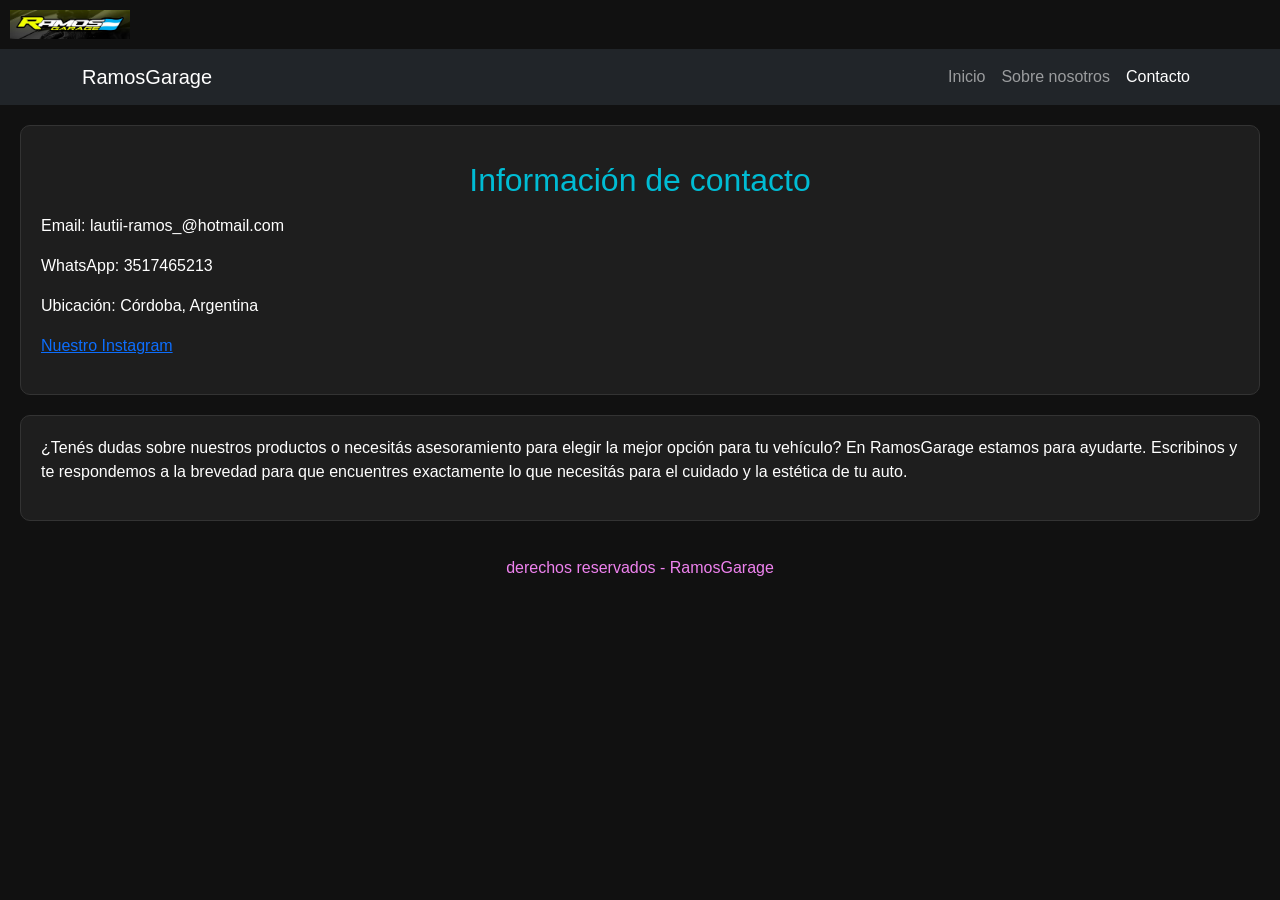
==== pages/contacto.html @ 31805b4e "Primer commit preEntrega2" ====
<!DOCTYPE html>
<html lang="en">
<head>
  <meta charset="UTF-8">
  <meta name="viewport" content="width=device-width, initial-scale=1.0">
  <title>Contacto</title>

  <!-- bootstrap css -->
  <link href="https://cdn.jsdelivr.net/npm/bootstrap@5.3.3/dist/css/bootstrap.min.css" rel="stylesheet">

  <!-- link css -->
  <link rel="stylesheet" href="../css/style.css">
</head>

<body>

  <!-- header -->
  <header>

    <!-- imagen/logo -->
    <div class="logo">
      <img src="../img/logotipo.jpeg" alt="logo RamosGarage">
    </div>

    <!-- menu con bootstrap -->
    <nav class="navbar navbar-expand-lg navbar-dark bg-dark">
      <div class="container">
        <a class="navbar-brand" href="../index.html">RamosGarage</a>

        <!-- boton hamburguesa -->
        <button class="navbar-toggler" type="button" data-bs-toggle="collapse" data-bs-target="#menu">
          <span class="navbar-toggler-icon"></span>
        </button>

        <div class="collapse navbar-collapse" id="menu">
          <ul class="navbar-nav ms-auto">
            <li class="nav-item">
              <a class="nav-link" href="../index.html">Inicio</a>
            </li>
            <li class="nav-item">
              <a class="nav-link" href="nosotros.html">Sobre nosotros</a>
            </li>
            <li class="nav-item">
              <a class="nav-link active" href="contacto.html">Contacto</a>
            </li>
          </ul>
        </div>
      </div>
    </nav>

  </header>

  <!-- contenido principal -->
  <main>

    <!-- info -->
    <section>
      <h2>Información de contacto</h2>
      <p>Email: lautii-ramos_@hotmail.com</p>
      <p>WhatsApp: 3517465213</p>
      <p>Ubicación: Córdoba, Argentina</p>

      <!-- link a instagram -->
      <p>
        <a href="https://www.instagram.com/rramosgarage/" target="_blank">Nuestro Instagram</a>
      </p>
    </section>

    <!-- parrafo de ayuda -->
    <section>
      <p class="dudas">
        ¿Tenés dudas sobre nuestros productos o necesitás asesoramiento para elegir la mejor opción para tu vehículo?
        En RamosGarage estamos para ayudarte. Escribinos y te respondemos a la brevedad para que encuentres exactamente
        lo que necesitás para el cuidado y la estética de tu auto.
      </p>
    </section>

  </main>

  <!-- footer -->
  <footer>
    <p class="derechos">derechos reservados - RamosGarage</p>
  </footer>

  <!-- bootstrap js -->
  <script src="https://cdn.jsdelivr.net/npm/bootstrap@5.3.3/dist/js/bootstrap.bundle.min.js"></script>

</body>
</html>
---- css/style.css ----
/* generales */
body {
    font-family: Arial, sans-serif;
    margin: 0;
    background-color: #111;
    color: white;
}

/* encabezados */
h1, h2 {
    color: #00bcd4;
    text-align: center;
    margin: 15px 0;
}

/* secciones */
section {
    background-color: #1e1e1e;
    margin: 20px;
    padding: 20px;
    border-radius: 10px;
    border: 1px solid #333;
}

/* texto nosotros */
.nosotros {
    color: aqua;
}

/* footer */
.derechos {
    color: violet;
    text-align: center;
    padding: 15px;
}

/* contenedor de productos */
.productos {
    display: flex;
    gap: 15px;
    flex-wrap: wrap;
    justify-content: center;
}

/* cajas de productos */
.producto {
    background: #222;
    padding: 10px;
    border-radius: 8px;
    width: 250px;
}

/* logo */
.logo img {
    width: 120px;
    margin: 10px;
}

/* media query mobile */
@media (max-width: 600px) {

    section {
        margin: 10px;
        padding: 15px;
    }

    .producto {
        width: 100%;
    }

}
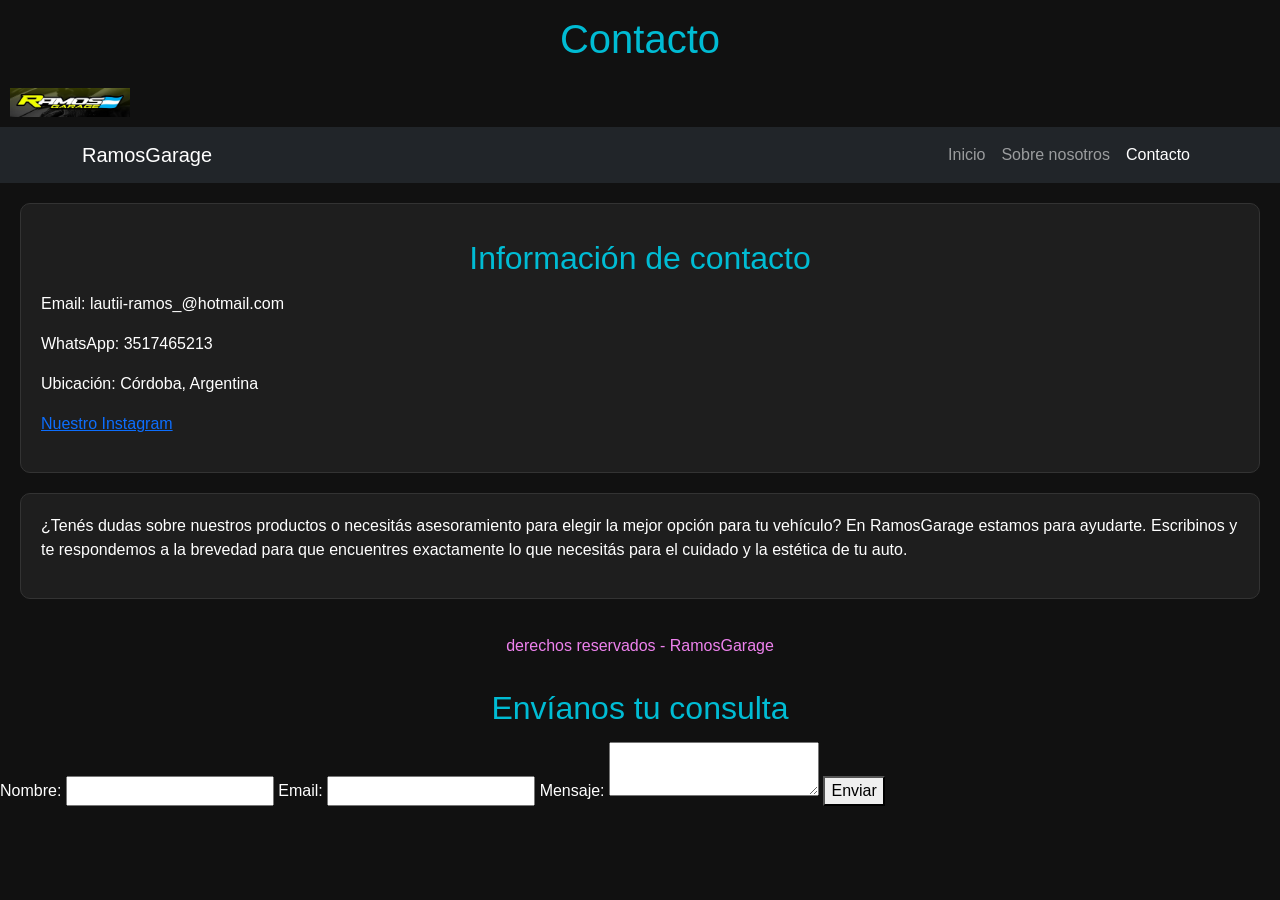
==== commit 8fead604: "actualizacion index" ====
--- a/pages/contacto.html
+++ b/pages/contacto.html
@@ -1,11 +1,12 @@
 <!DOCTYPE html>
 <html lang="en">
 <head>
+  <h1>Contacto</h1>
   <meta charset="UTF-8">
   <meta name="viewport" content="width=device-width, initial-scale=1.0">
   <title>Contacto</title>
 
-  <!-- bootstrap css -->
+  <!-- link bootstrap css -->
   <link href="https://cdn.jsdelivr.net/npm/bootstrap@5.3.3/dist/css/bootstrap.min.css" rel="stylesheet">
 
   <!-- link css -->
@@ -27,8 +28,9 @@
       <div class="container">
         <a class="navbar-brand" href="../index.html">RamosGarage</a>
 
-        <!-- boton hamburguesa -->
-        <button class="navbar-toggler" type="button" data-bs-toggle="collapse" data-bs-target="#menu">
+
+                    <!-- botones principales -->
+          <button class="navbar-toggler" type="button" data-bs-toggle="collapse" data-bs-target="#menu">
           <span class="navbar-toggler-icon"></span>
         </button>
 
@@ -86,4 +88,17 @@
   <script src="https://cdn.jsdelivr.net/npm/bootstrap@5.3.3/dist/js/bootstrap.bundle.min.js"></script>
 
 </body>
-</html>+</html><h2>Envíanos tu consulta</h2>
+
+<form>
+  <label for="nombre">Nombre:</label>
+  <input type="text" id="nombre" name="nombre">
+
+  <label for="email">Email:</label>
+  <input type="email" id="email" name="email">
+
+  <label for="mensaje">Mensaje:</label>
+  <textarea id="mensaje" name="mensaje"></textarea>
+
+  <button type="submit">Enviar</button>
+</form>
--- a/css/style.css
+++ b/css/style.css
@@ -68,4 +68,60 @@
         width: 100%;
     }
 
-}+}.productos{
+  display: flex;
+  justify-content: center;
+  gap: 25px;
+  flex-wrap: wrap;
+  margin-top: 30px;
+}
+
+.producto{
+  background-color: #1c1c1c;
+  padding: 15px;
+  border-radius: 10px;
+  width: 260px;
+  transition: transform 0.3s ease, box-shadow 0.3s ease;
+}
+
+.producto img{
+  width: 100%;
+  height: 180px;
+  object-fit: cover;
+  border-radius: 8px;
+}
+
+.producto h3{
+  margin-top: 10px;
+}
+
+.producto p{
+  font-size: 14px;
+  color: #ccc;
+}
+
+/* efecto cuando pasas el mouse */
+
+.producto:hover{
+  transform: translateY(-8px);
+  box-shadow: 0px 10px 20px rgba(0,0,0,0.5);
+}@media (max-width: 768px){
+
+  .productos{
+    flex-direction: column;
+    align-items: center;
+  }
+
+  .producto{
+    width: 90%;
+  }
+
+}.productos{
+  display: grid;
+  grid-template-columns: repeat(3, 1fr);
+  gap: 20px;
+}@media (max-width:768px){
+  .productos{
+    grid-template-columns: 1fr;
+  }
+}
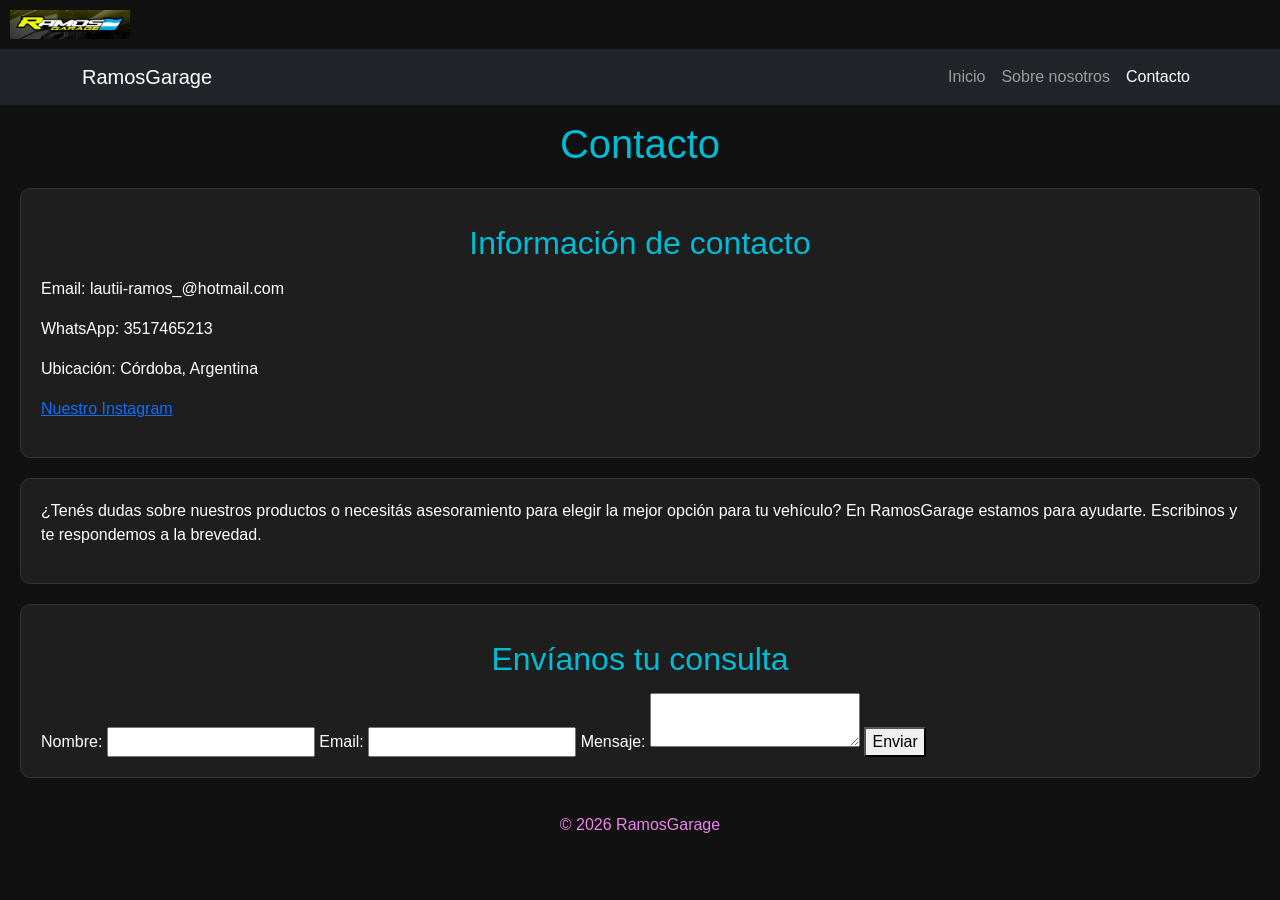
==== commit f5b44048: "actualizacion contacto" ====
--- a/pages/contacto.html
+++ b/pages/contacto.html
@@ -1,16 +1,18 @@
 <!DOCTYPE html>
-<html lang="en">
+<html lang="es">
 <head>
-  <h1>Contacto</h1>
+
   <meta charset="UTF-8">
   <meta name="viewport" content="width=device-width, initial-scale=1.0">
-  <title>Contacto</title>
 
-  <!-- link bootstrap css -->
+  <title>Contacto | RamosGarage</title>
+
+  <!-- bootstrap css -->
   <link href="https://cdn.jsdelivr.net/npm/bootstrap@5.3.3/dist/css/bootstrap.min.css" rel="stylesheet">
 
-  <!-- link css -->
+  <!-- css -->
   <link rel="stylesheet" href="../css/style.css">
+
 </head>
 
 <body>
@@ -18,36 +20,45 @@
   <!-- header -->
   <header>
 
-    <!-- imagen/logo -->
+    <!-- logo -->
     <div class="logo">
-      <img src="../img/logotipo.jpeg" alt="logo RamosGarage">
+      <img src="../img/logotipo.jpeg" alt="Logo RamosGarage">
     </div>
 
-    <!-- menu con bootstrap -->
+    <!-- menu bootstrap -->
     <nav class="navbar navbar-expand-lg navbar-dark bg-dark">
+
       <div class="container">
+
         <a class="navbar-brand" href="../index.html">RamosGarage</a>
 
-
-                    <!-- botones principales -->
-          <button class="navbar-toggler" type="button" data-bs-toggle="collapse" data-bs-target="#menu">
+        <!-- botón nav -->
+        <button class="navbar-toggler" type="button" data-bs-toggle="collapse" data-bs-target="#menu">
           <span class="navbar-toggler-icon"></span>
         </button>
 
         <div class="collapse navbar-collapse" id="menu">
+
           <ul class="navbar-nav ms-auto">
+
             <li class="nav-item">
               <a class="nav-link" href="../index.html">Inicio</a>
             </li>
+
             <li class="nav-item">
               <a class="nav-link" href="nosotros.html">Sobre nosotros</a>
             </li>
+
             <li class="nav-item">
               <a class="nav-link active" href="contacto.html">Contacto</a>
             </li>
+
           </ul>
+
         </div>
+
       </div>
+
     </nav>
 
   </header>
@@ -55,50 +66,70 @@
   <!-- contenido principal -->
   <main>
 
+    <h1>Contacto</h1>
+
     <!-- info -->
     <section>
+
       <h2>Información de contacto</h2>
+
       <p>Email: lautii-ramos_@hotmail.com</p>
       <p>WhatsApp: 3517465213</p>
       <p>Ubicación: Córdoba, Argentina</p>
 
-      <!-- link a instagram -->
       <p>
-        <a href="https://www.instagram.com/rramosgarage/" target="_blank">Nuestro Instagram</a>
+        <a href="https://www.instagram.com/rramosgarage/" target="_blank">
+          Nuestro Instagram
+        </a>
       </p>
+
     </section>
 
-    <!-- parrafo de ayuda -->
+    <!-- texto -->
     <section>
+
       <p class="dudas">
         ¿Tenés dudas sobre nuestros productos o necesitás asesoramiento para elegir la mejor opción para tu vehículo?
-        En RamosGarage estamos para ayudarte. Escribinos y te respondemos a la brevedad para que encuentres exactamente
-        lo que necesitás para el cuidado y la estética de tu auto.
+        En RamosGarage estamos para ayudarte. Escribinos y te respondemos a la brevedad.
       </p>
+
+    </section>
+
+    <!-- formulario -->
+    <section>
+
+      <h2>Envíanos tu consulta</h2>
+
+      <form>
+
+        <label for="nombre">Nombre:</label>
+        <input type="text" id="nombre" name="nombre">
+
+        <label for="email">Email:</label>
+        <input type="email" id="email" name="email">
+
+        <label for="mensaje">Mensaje:</label>
+        <textarea id="mensaje" name="mensaje"></textarea>
+
+        <button type="submit">Enviar</button>
+
+      </form>
+
     </section>
 
   </main>
 
   <!-- footer -->
   <footer>
-    <p class="derechos">derechos reservados - RamosGarage</p>
+
+    <p class="derechos">
+      © 2026 RamosGarage
+    </p>
+
   </footer>
 
   <!-- bootstrap js -->
   <script src="https://cdn.jsdelivr.net/npm/bootstrap@5.3.3/dist/js/bootstrap.bundle.min.js"></script>
 
 </body>
-</html><h2>Envíanos tu consulta</h2>
-
-<form>
-  <label for="nombre">Nombre:</label>
-  <input type="text" id="nombre" name="nombre">
-
-  <label for="email">Email:</label>
-  <input type="email" id="email" name="email">
-
-  <label for="mensaje">Mensaje:</label>
-  <textarea id="mensaje" name="mensaje"></textarea>
-
-  <button type="submit">Enviar</button>
-</form>+</html>
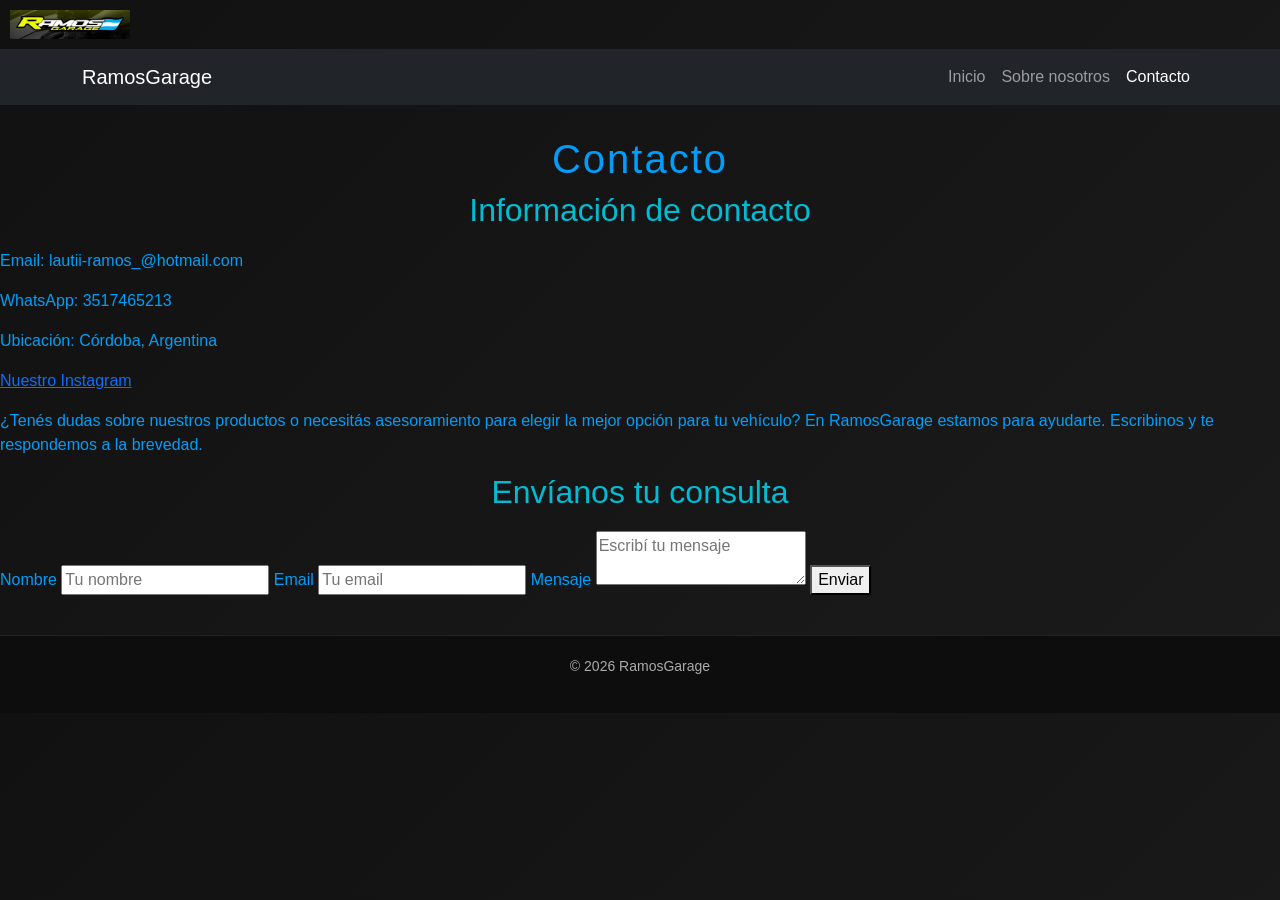
==== commit d4da08b1: "correcion formulario" ====
--- a/pages/contacto.html
+++ b/pages/contacto.html
@@ -102,18 +102,17 @@
 
       <form>
 
-        <label for="nombre">Nombre:</label>
-        <input type="text" id="nombre" name="nombre">
+  <label>Nombre</label>
+  <input type="text" placeholder="Tu nombre">
 
-        <label for="email">Email:</label>
-        <input type="email" id="email" name="email">
+  <label>Email</label>
+  <input type="email" placeholder="Tu email">
 
-        <label for="mensaje">Mensaje:</label>
-        <textarea id="mensaje" name="mensaje"></textarea>
+  <label>Mensaje</label>
+  <textarea placeholder="Escribí tu mensaje"></textarea>
 
-        <button type="submit">Enviar</button>
-
-      </form>
+  <button>Enviar</button>
+</form>
 
     </section>
 
--- a/css/style.css
+++ b/css/style.css
@@ -1,127 +1,78 @@
-/* generales */
-body {
-    font-family: Arial, sans-serif;
-    margin: 0;
-    background-color: #111;
-    color: white;
+.productos {
+  display: grid;
+  grid-template-columns: repeat(3, 1fr);
+  gap: 20px;
 }
 
-/* encabezados */
-h1, h2 {
-    color: #00bcd4;
-    text-align: center;
-    margin: 15px 0;
-}
-
-/* secciones */
-section {
-    background-color: #1e1e1e;
-    margin: 20px;
-    padding: 20px;
-    border-radius: 10px;
-    border: 1px solid #333;
-}
-
-/* texto nosotros */
-.nosotros {
-    color: aqua;
-}
-
-/* footer */
-.derechos {
-    color: violet;
-    text-align: center;
-    padding: 15px;
-}
-
-/* contenedor de productos */
-.productos {
-    display: flex;
-    gap: 15px;
-    flex-wrap: wrap;
-    justify-content: center;
-}
-
-/* cajas de productos */
 .producto {
-    background: #222;
-    padding: 10px;
-    border-radius: 8px;
-    width: 250px;
-}
-
-/* logo */
-.logo img {
-    width: 120px;
-    margin: 10px;
-}
-
-/* media query mobile */
-@media (max-width: 600px) {
-
-    section {
-        margin: 10px;
-        padding: 15px;
-    }
-
-    .producto {
-        width: 100%;
-    }
-
-}.productos{
-  display: flex;
-  justify-content: center;
-  gap: 25px;
-  flex-wrap: wrap;
-  margin-top: 30px;
-}
-
-.producto{
   background-color: #1c1c1c;
   padding: 15px;
   border-radius: 10px;
-  width: 260px;
-  transition: transform 0.3s ease, box-shadow 0.3s ease;
+  transition: all 0.3s ease;
 }
-
-.producto img{
+.producto:hover {
+  transform: translateY(-8px) scale(1.02);
+  box-shadow: 0 15px 30px rgba(0, 0, 0, 0.6);
+}
+.producto img {
   width: 100%;
   height: 180px;
   object-fit: cover;
   border-radius: 8px;
 }
 
-.producto h3{
-  margin-top: 10px;
+body {
+  font-family: Arial, sans-serif;
+  margin: 0;
+  background: linear-gradient(135deg, #111, #1b1b1b);
+  color: rgb(0, 158, 250);
 }
 
-.producto p{
-  font-size: 14px;
+h1 {
+  font-size: 40px;
+  text-align: center;
+  margin-top: 30px;
+  letter-spacing: 2px;
+}
+
+h2 {
+  text-align: center;
+  color: #00bcd4;
+  margin-bottom: 20px;
+}
+
+.presentacion {
+  text-align: center;
+  padding: 80px 20px;
+  background: linear-gradient(135deg, #0f0f0f, #1b1b1b);
+}
+.presentacion h1 {
+  font-size: 48px;
+  letter-spacing: 2px;
+}
+.presentacion p {
+  max-width: 700px;
+  margin: auto;
   color: #ccc;
 }
 
-/* efecto cuando pasas el mouse */
+.logo img {
+  width: 120px;
+  height: auto;
+  margin: 10px;
+}
 
-.producto:hover{
-  transform: translateY(-8px);
-  box-shadow: 0px 10px 20px rgba(0,0,0,0.5);
-}@media (max-width: 768px){
+footer {
+  margin-top: 40px;
+  background: #0d0d0d;
+  padding: 20px;
+  text-align: center;
+  border-top: 1px solid #222;
+}
 
-  .productos{
-    flex-direction: column;
-    align-items: center;
-  }
+.derechos {
+  color: #aaa;
+  font-size: 14px;
+}
 
-  .producto{
-    width: 90%;
-  }
-
-}.productos{
-  display: grid;
-  grid-template-columns: repeat(3, 1fr);
-  gap: 20px;
-}@media (max-width:768px){
-  .productos{
-    grid-template-columns: 1fr;
-  }
-}
+/*# sourceMappingURL=style.css.map */
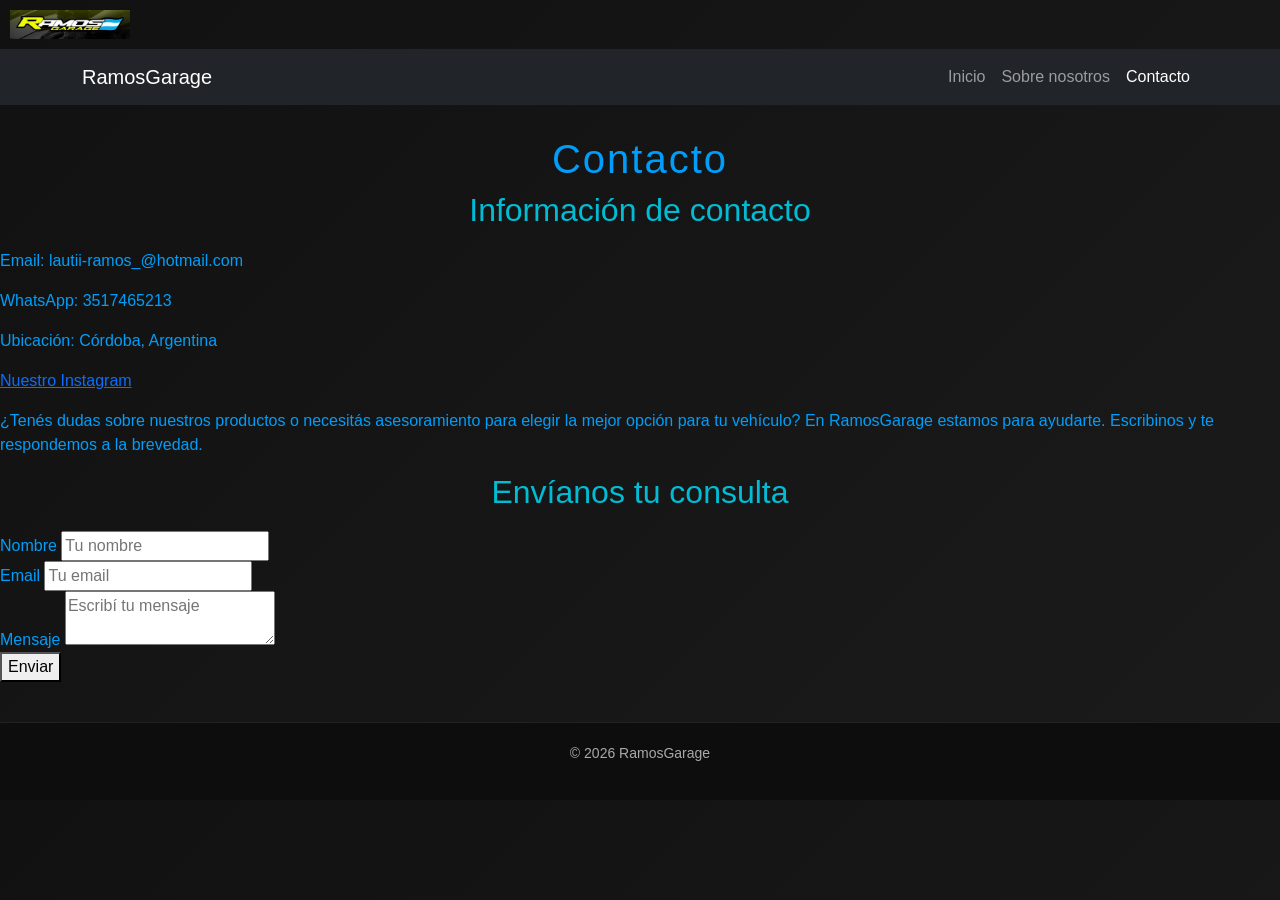
==== commit 03c19609: "responsive, reset, comentarios, y formulario" ====
--- a/pages/contacto.html
+++ b/pages/contacto.html
@@ -100,18 +100,27 @@
 
       <h2>Envíanos tu consulta</h2>
 
-      <form>
+    <form class="form-grid">
+  
+  <div class="campo">
+    <label>Nombre</label>
+    <input type="text" placeholder="Tu nombre">
+  </div>
 
-  <label>Nombre</label>
-  <input type="text" placeholder="Tu nombre">
+  <div class="campo">
+    <label>Email</label>
+    <input type="email" placeholder="Tu email">
+  </div>
 
-  <label>Email</label>
-  <input type="email" placeholder="Tu email">
+  <div class="campo full">
+    <label>Mensaje</label>
+    <textarea placeholder="Escribí tu mensaje"></textarea>
+  </div>
 
-  <label>Mensaje</label>
-  <textarea placeholder="Escribí tu mensaje"></textarea>
+  <div class="campo full">
+    <button>Enviar</button>
+  </div>
 
-  <button>Enviar</button>
 </form>
 
     </section>
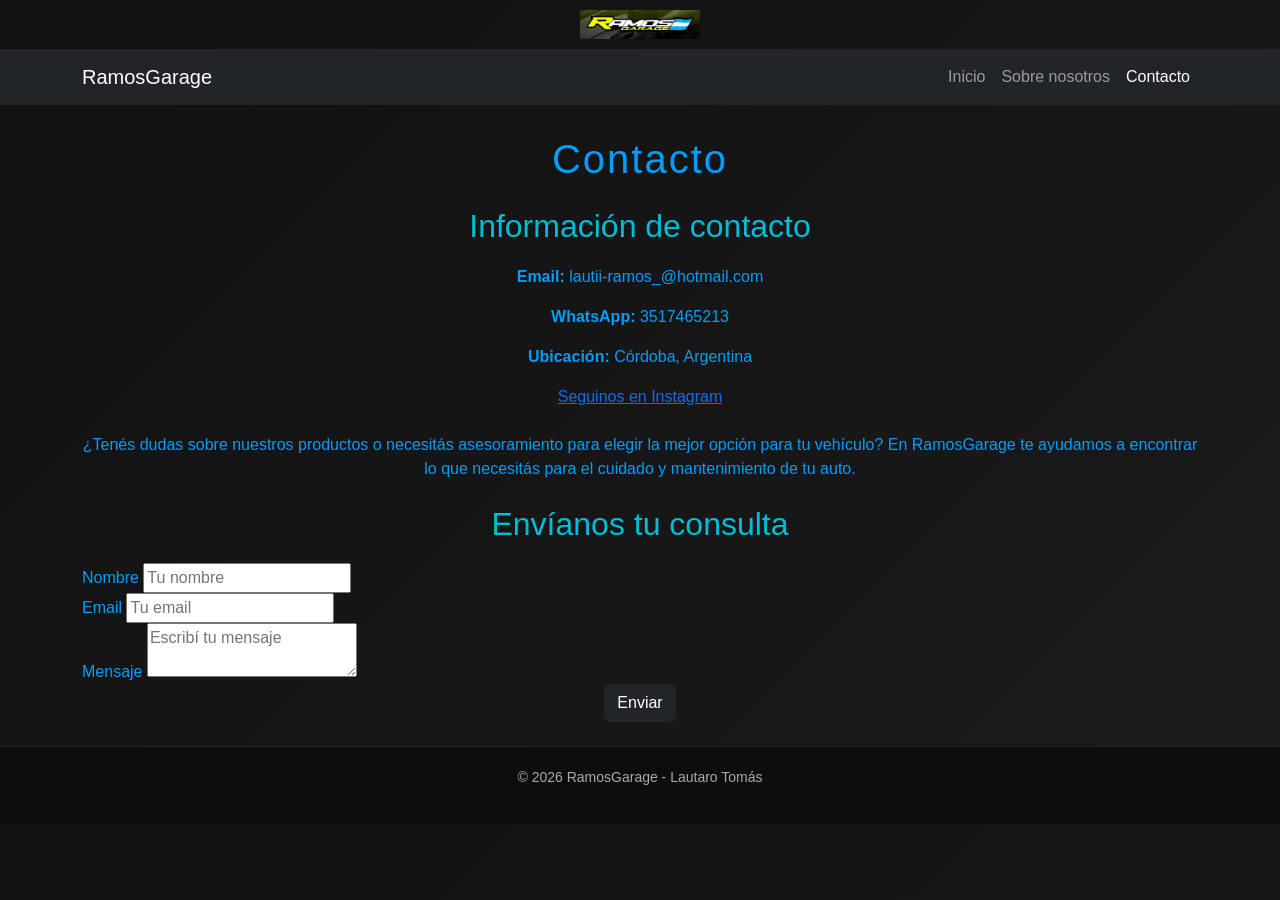
==== commit a2f48877: "seo contacto" ====
--- a/pages/contacto.html
+++ b/pages/contacto.html
@@ -1,11 +1,20 @@
 <!DOCTYPE html>
 <html lang="es">
+
 <head>
 
   <meta charset="UTF-8">
   <meta name="viewport" content="width=device-width, initial-scale=1.0">
 
+  <!-- SEO -->
+  <meta name="description" content="Contactate con RamosGarage para asesoramiento en productos de estética vehicular. Estamos en Córdoba, Argentina.">
+  <meta name="keywords" content="contacto estética vehicular, detailing Córdoba, RamosGarage contacto, productos auto contacto">
+  <meta name="author" content="Lautaro Tomás">
+
   <title>Contacto | RamosGarage</title>
+
+  <!-- Favicon -->
+  <link rel="icon" href="../img/favicon.ico">
 
   <!-- bootstrap css -->
   <link href="https://cdn.jsdelivr.net/npm/bootstrap@5.3.3/dist/css/bootstrap.min.css" rel="stylesheet">
@@ -21,8 +30,8 @@
   <header>
 
     <!-- logo -->
-    <div class="logo">
-      <img src="../img/logotipo.jpeg" alt="Logo RamosGarage">
+    <div class="logo text-center">
+      <img src="../img/logotipo.jpeg" alt="Logo de RamosGarage estética vehicular">
     </div>
 
     <!-- menu bootstrap -->
@@ -64,74 +73,74 @@
   </header>
 
   <!-- contenido principal -->
-  <main>
+  <main class="container mt-4">
 
-    <h1>Contacto</h1>
+    <h1 class="text-center">Contacto</h1>
 
     <!-- info -->
-    <section>
+    <section class="text-center mt-4">
 
       <h2>Información de contacto</h2>
 
-      <p>Email: lautii-ramos_@hotmail.com</p>
-      <p>WhatsApp: 3517465213</p>
-      <p>Ubicación: Córdoba, Argentina</p>
+      <p><strong>Email:</strong> lautii-ramos_@hotmail.com</p>
+      <p><strong>WhatsApp:</strong> 3517465213</p>
+      <p><strong>Ubicación:</strong> Córdoba, Argentina</p>
 
       <p>
         <a href="https://www.instagram.com/rramosgarage/" target="_blank">
-          Nuestro Instagram
+          Seguinos en Instagram
         </a>
       </p>
 
     </section>
 
     <!-- texto -->
-    <section>
+    <section class="mt-4 text-center">
 
       <p class="dudas">
         ¿Tenés dudas sobre nuestros productos o necesitás asesoramiento para elegir la mejor opción para tu vehículo?
-        En RamosGarage estamos para ayudarte. Escribinos y te respondemos a la brevedad.
+        En RamosGarage te ayudamos a encontrar lo que necesitás para el cuidado y mantenimiento de tu auto.
       </p>
 
     </section>
 
     <!-- formulario -->
-    <section>
+    <section class="mt-4">
 
-      <h2>Envíanos tu consulta</h2>
+      <h2 class="text-center">Envíanos tu consulta</h2>
 
-    <form class="form-grid">
-  
-  <div class="campo">
-    <label>Nombre</label>
-    <input type="text" placeholder="Tu nombre">
-  </div>
+      <form class="form-grid">
 
-  <div class="campo">
-    <label>Email</label>
-    <input type="email" placeholder="Tu email">
-  </div>
+        <div class="campo">
+          <label for="nombre">Nombre</label>
+          <input type="text" id="nombre" placeholder="Tu nombre" required>
+        </div>
 
-  <div class="campo full">
-    <label>Mensaje</label>
-    <textarea placeholder="Escribí tu mensaje"></textarea>
-  </div>
+        <div class="campo">
+          <label for="email">Email</label>
+          <input type="email" id="email" placeholder="Tu email" required>
+        </div>
 
-  <div class="campo full">
-    <button>Enviar</button>
-  </div>
+        <div class="campo full">
+          <label for="mensaje">Mensaje</label>
+          <textarea id="mensaje" placeholder="Escribí tu mensaje" required></textarea>
+        </div>
 
-</form>
+        <div class="campo full text-center">
+          <button type="submit" class="btn btn-dark">Enviar</button>
+        </div>
+
+      </form>
 
     </section>
 
   </main>
 
   <!-- footer -->
-  <footer>
+  <footer class="text-center mt-4">
 
     <p class="derechos">
-      © 2026 RamosGarage
+      © 2026 RamosGarage - Lautaro Tomás
     </p>
 
   </footer>
